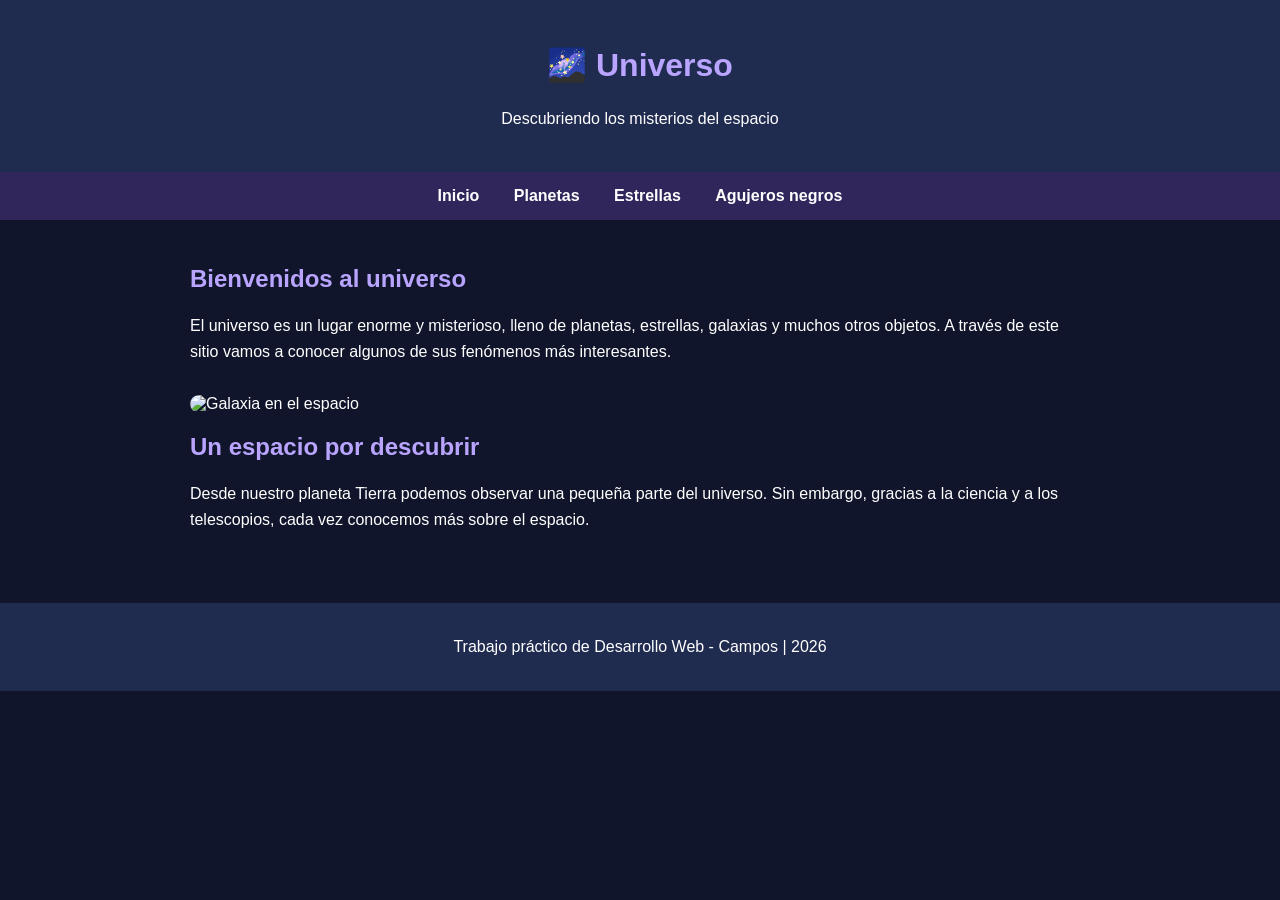
==== index.html @ 3bca6eb3 "tp-final" ====
<!DOCTYPE html>
<html lang="es">
<head>
    <meta charset="UTF-8">
    <meta name="viewport" content="width=device-width, initial-scale=1.0">
    <title>Universo - Inicio</title>
    <link rel="stylesheet" href="style.css">
</head>
<body>

    <header>
        <h1>🌌 Universo</h1>
        <p>Descubriendo los misterios del espacio</p>
    </header>

    <nav>
        <a href="index.html">Inicio</a>
        <a href="planetas.html">Planetas</a>
        <a href="estrellas.html">Estrellas</a>
        <a href="agujeros-negros.html">Agujeros negros</a>
    </nav>

    <main>
        <h2>Bienvenidos al universo</h2>
        <p>El universo es un lugar enorme y misterioso, lleno de planetas, estrellas, galaxias y muchos otros objetos. A través de este sitio vamos a conocer algunos de sus fenómenos más interesantes.</p>

        <img src="https://images.unsplash.com/photo-1462331940025-496dfbfc7564?w=900" alt="Galaxia en el espacio">

        <h2>Un espacio por descubrir</h2>
        <p>Desde nuestro planeta Tierra podemos observar una pequeña parte del universo. Sin embargo, gracias a la ciencia y a los telescopios, cada vez conocemos más sobre el espacio.</p>
    </main>

    <footer>
        <p>Trabajo práctico de Desarrollo Web - Campos | 2026</p>
    </footer>

</body>
</html>
---- style.css ----
body {
    margin: 0;
    font-family: Arial, sans-serif;
    background-color: #10152b;
    color: white;
}

header {
    background-color: #202b50;
    text-align: center;
    padding: 25px;
}

header h1 {
    color: #b9a5ff;
}

nav {
    background-color: #30265c;
    text-align: center;
    padding: 15px;
}

nav a {
    color: white;
    text-decoration: none;
    margin: 15px;
    font-weight: bold;
}

nav a:hover {
    color: #b9a5ff;
}

main {
    max-width: 900px;
    margin: auto;
    padding: 25px;
}

h2 {
    color: #b9a5ff;
}

p {
    line-height: 1.6;
}

img {
    width: 100%;
    max-height: 400px;
    object-fit: cover;
    border-radius: 10px;
    margin-top: 15px;
}

footer {
    background-color: #202b50;
    text-align: center;
    padding: 15px;
    margin-top: 30px;
}
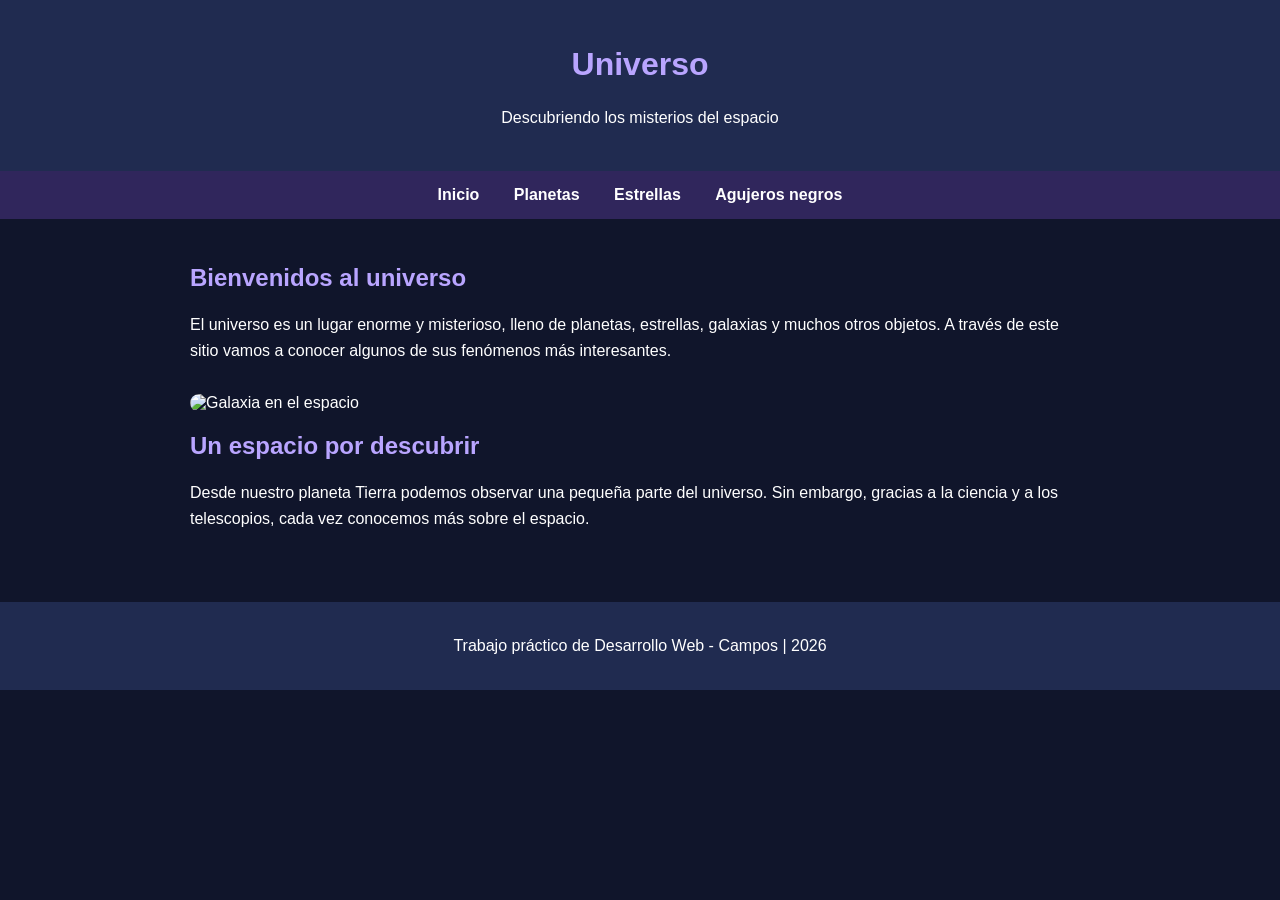
==== commit 8d05cb93: "Fix HTML formatting and remove unnecessary symbols" ====
--- a/index.html
+++ b/index.html
@@ -10,7 +10,7 @@
 <body>
 
     <header>
-        <h1>🌌 Universo</h1>
+        <h1>Universo</h1>
         <p>Descubriendo los misterios del espacio</p>
     </header>
 
